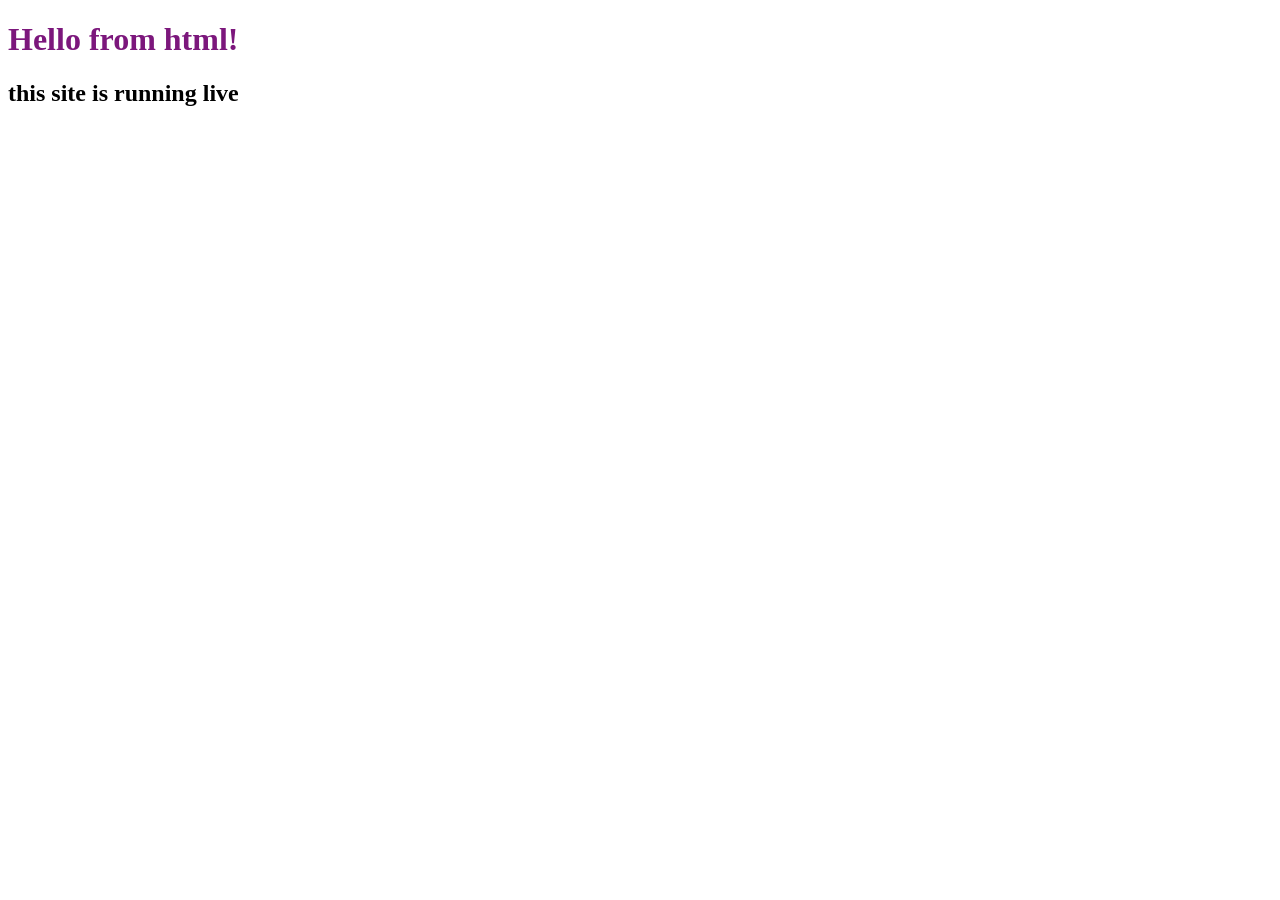
==== target/classes/static/index.html @ dfedbe6b "nooon" ====
<!DOCTYPE html>
<html lang="en">
<head>
    <meta charset="UTF-8">
    <meta name="viewport" content="width=device-width, initial-scale=1.0">
    <title>Document</title>
    <link rel="stylesheet" href="index.css">
</head>
<body>
    <h1>Hello from html!</h1>
    <h2>this site is running live</h2>
    <script src="index.js"></script>
</body>
</html>
---- target/classes/static/index.css ----
h1{
    color: rgb(124, 23, 124);

}
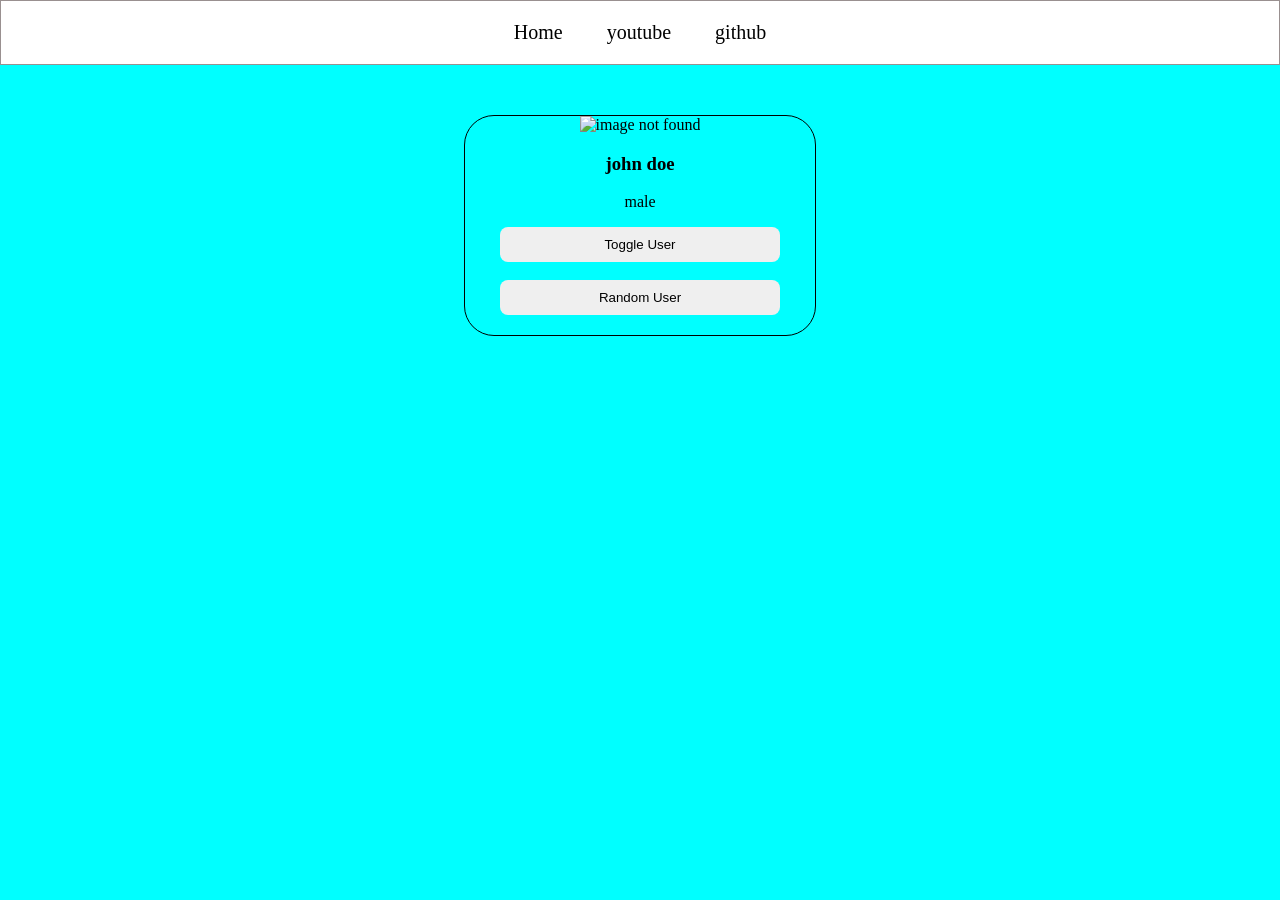
==== commit 0a7b47d9: "nnknn" ====
--- a/target/classes/static/index.html
+++ b/target/classes/static/index.html
@@ -7,8 +7,23 @@
     <link rel="stylesheet" href="index.css">
 </head>
 <body>
-    <h1>Hello from html!</h1>
-    <h2>this site is running live</h2>
+    <div class="navbar">
+        <a href="">Home</a>
+        <a href="https://youtube.com/">youtube</a>
+        <a href="https://github.com/">github</a>
+    </div>
+    <div class="card">
+        <img src="jphn.png" alt="image not found">
+        <h3 id="user-name"  >john doe</h3>
+        <p>male</p>
+        <button>Toggle User</button>
+        <br>
+        <br>
+        <button> Random User</button>
+
+       
+
+    </div>
     <script src="index.js"></script>
 </body>
 </html>
--- a/target/classes/static/index.css
+++ b/target/classes/static/index.css
@@ -1,4 +1,61 @@
+body{
+    margin: 0px;
+    background-color: cyan;
+    
+}
+
+
 h1{
-    color: rgb(124, 23, 124);
+    color :azure;
 
-}+} 
+
+
+.navbar{
+    border-style: solid;
+    border-width: 1px;
+    border-color: rgb(153, 144, 144);
+    padding: 20px;
+    text-align: center; 
+    background-color:white;     
+}
+
+.navbar a{
+    padding: 20px; 
+    text-decoration:none;
+    color:black;
+    font-size: 20px;
+
+    
+
+}
+.navbar a:hover{
+    background-color: aqua;
+    color: rgb(155, 240, 76);
+}
+
+.card img{
+
+    width: 100%;
+
+}
+.card{
+    border: 1px solid black;
+    width: 350px;
+    border-radius: 30px;
+    text-align: center;
+    overflow: hidden;
+    margin-top: 50px;
+    margin-left: auto;
+    margin-right: auto;
+
+    padding-bottom: 20px;
+    
+    text-align: center;
+}
+.card button{
+    border-style: none;
+    padding: 10px;
+    width: 80%;
+    border-radius: 8px;
+}
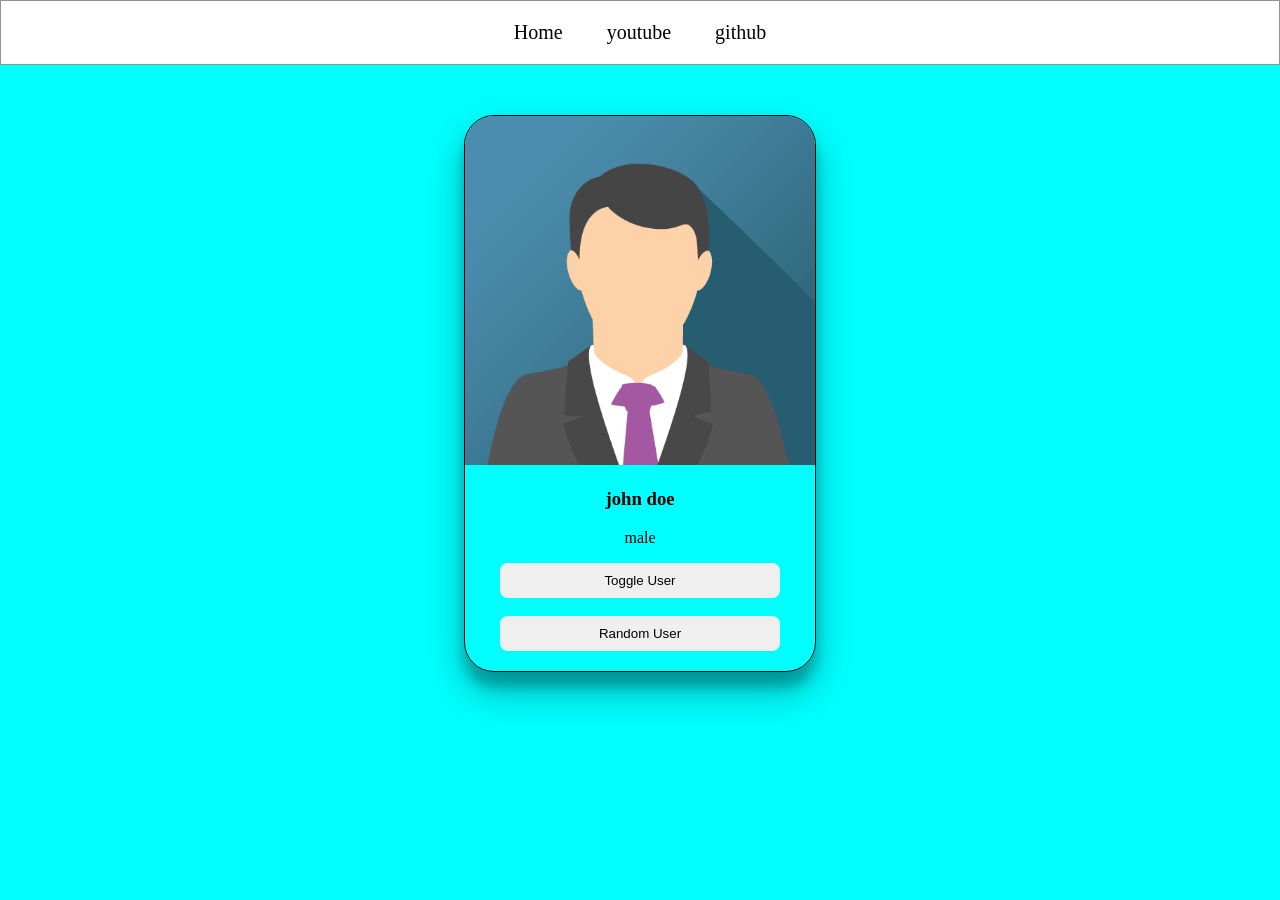
==== commit 5c7539e0: "new" ====
--- a/target/classes/static/index.html
+++ b/target/classes/static/index.html
@@ -13,7 +13,7 @@
         <a href="https://github.com/">github</a>
     </div>
     <div class="card">
-        <img src="jphn.png" alt="image not found">
+        <img src="john.png" alt="image not found">
         <h3 id="user-name"  >john doe</h3>
         <p>male</p>
         <button>Toggle User</button>
@@ -21,8 +21,6 @@
         <br>
         <button> Random User</button>
 
-       
-
     </div>
     <script src="index.js"></script>
 </body>
--- a/target/classes/static/index.css
+++ b/target/classes/static/index.css
@@ -50,8 +50,9 @@
     margin-right: auto;
 
     padding-bottom: 20px;
-    
+
     text-align: center;
+    box-shadow: rgba(0, 0, 0, 0.3) 0px 19px 38px, rgba(0, 0, 0, 0.22) 0px 15px 12px;
 }
 .card button{
     border-style: none;
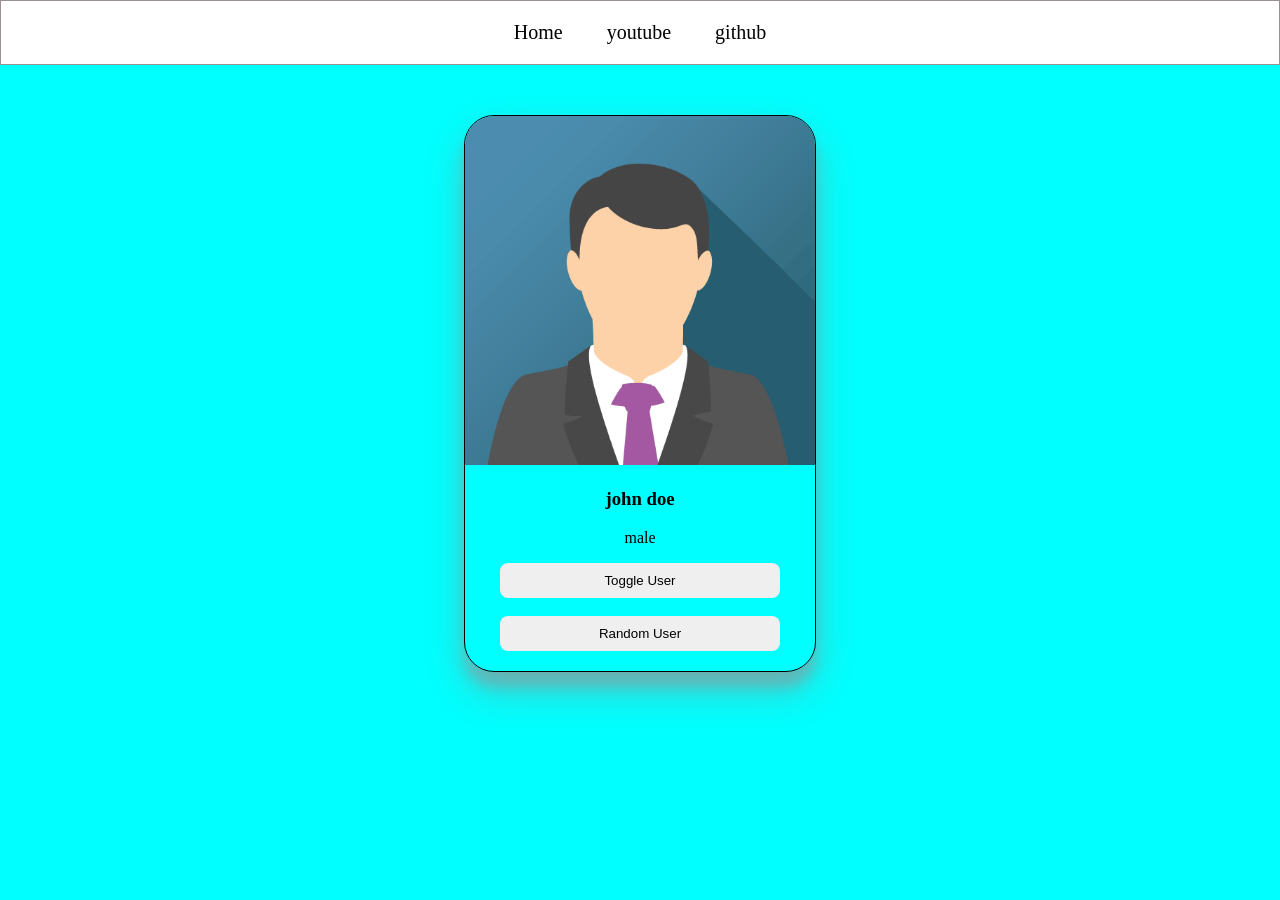
==== commit 97e91d5c: "mm" ====
--- a/target/classes/static/index.html
+++ b/target/classes/static/index.html
@@ -13,10 +13,10 @@
         <a href="https://github.com/">github</a>
     </div>
     <div class="card">
-        <img src="john.png" alt="image not found">
+        <img id="user-image" src="john.png" alt="image not found">
         <h3 id="user-name"  >john doe</h3>
-        <p>male</p>
-        <button>Toggle User</button>
+        <p id="user-gender">male</p>
+        <button onclick="toggleuser()">Toggle User</button>
         <br>
         <br>
         <button> Random User</button>
--- a/target/classes/static/index.css
+++ b/target/classes/static/index.css
@@ -30,8 +30,8 @@
 
 }
 .navbar a:hover{
-    background-color: aqua;
-    color: rgb(155, 240, 76);
+    background-color: rgb(168, 175, 175);
+    color: rgb(167, 252, 88);
 }
 
 .card img{
@@ -52,7 +52,7 @@
     padding-bottom: 20px;
 
     text-align: center;
-    box-shadow: rgba(0, 0, 0, 0.3) 0px 19px 38px, rgba(0, 0, 0, 0.22) 0px 15px 12px;
+    box-shadow: rgba(240, 74, 74, 0.3) 0px 19px 38px, rgba(247, 80, 80, 0.22) 0px 15px 12px;
 }
 .card button{
     border-style: none;
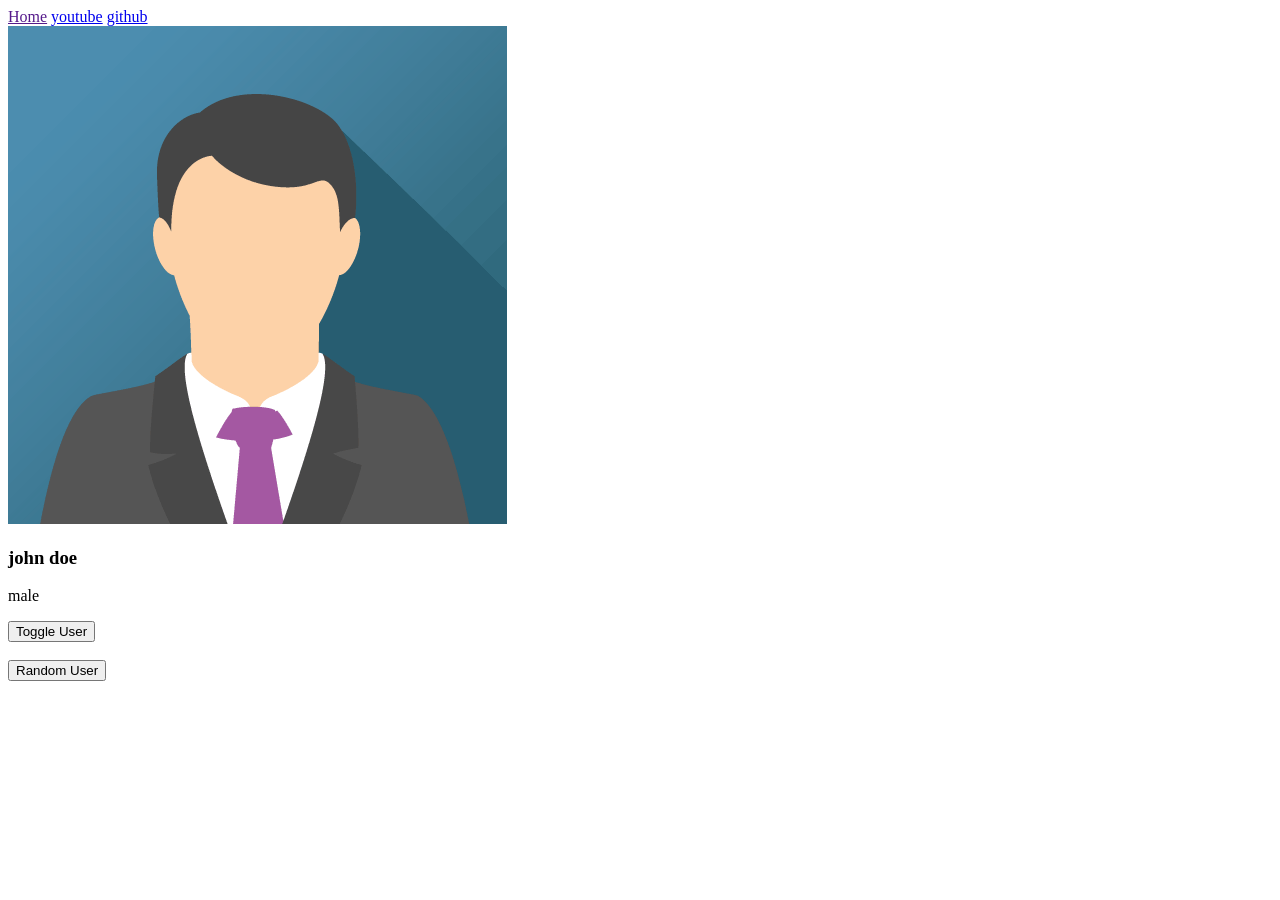
==== commit 582cb0a0: "." ====
--- a/target/classes/static/index.html
+++ b/target/classes/static/index.html
@@ -4,7 +4,7 @@
     <meta charset="UTF-8">
     <meta name="viewport" content="width=device-width, initial-scale=1.0">
     <title>Document</title>
-    <link rel="stylesheet" href="index.css">
+    <link rel="stylesheet" href="/index.css">
 </head>
 <body>
     <div class="navbar">
@@ -16,7 +16,7 @@
         <img id="user-image" src="john.png" alt="image not found">
         <h3 id="user-name"  >john doe</h3>
         <p id="user-gender">male</p>
-        <button onclick="toggleuser()">Toggle User</button>
+        <button onclick="toggleUser()">Toggle User</button>
         <br>
         <br>
         <button> Random User</button>
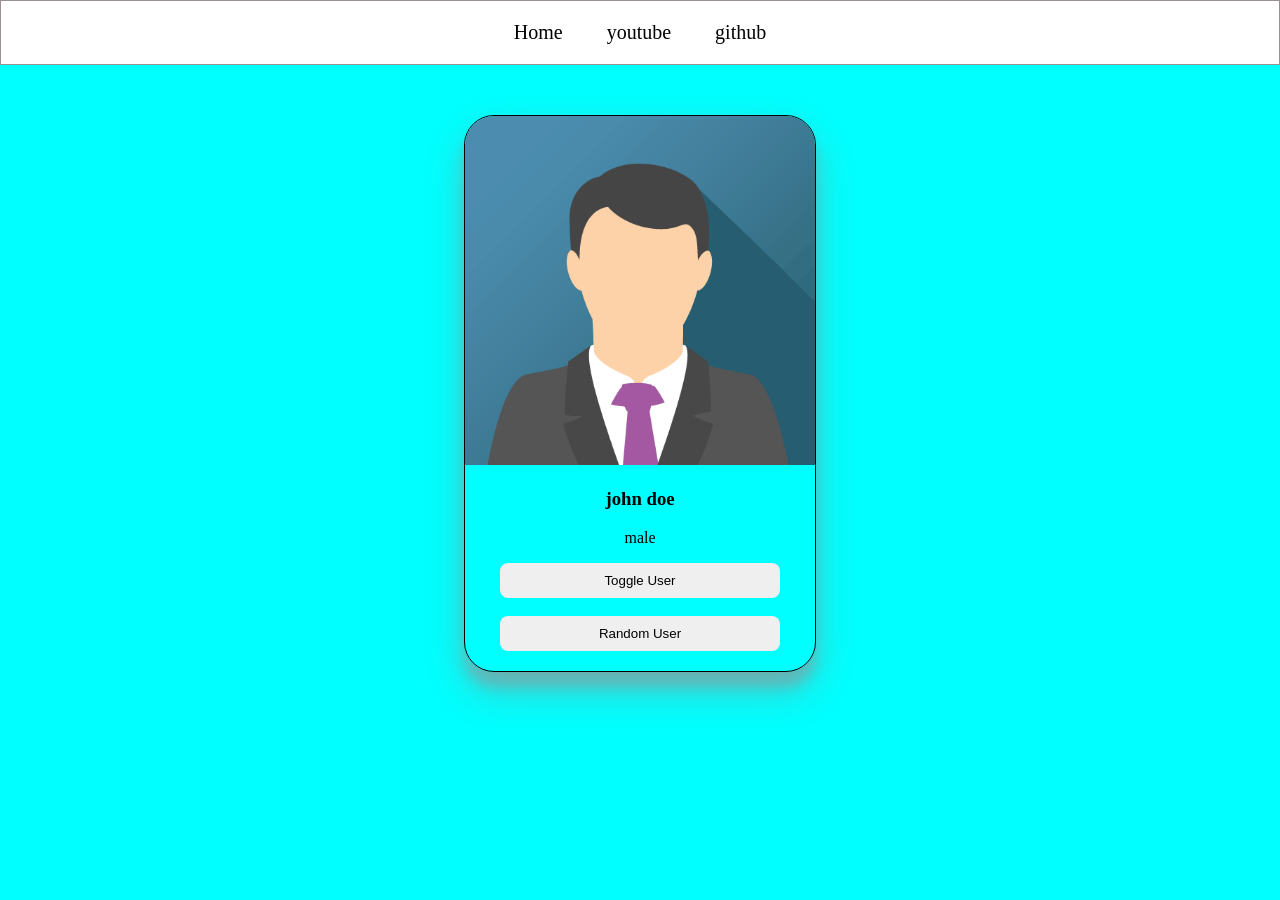
==== commit 01c18703: "ss" ====
--- a/target/classes/static/index.html
+++ b/target/classes/static/index.html
@@ -4,7 +4,7 @@
     <meta charset="UTF-8">
     <meta name="viewport" content="width=device-width, initial-scale=1.0">
     <title>Document</title>
-    <link rel="stylesheet" href="/index.css">
+    <link rel="stylesheet" href="index.css">
 </head>
 <body>
     <div class="navbar">
--- a/target/classes/static/index.css
+++ b/target/classes/static/index.css
@@ -0,0 +1,60 @@
+body{
+    margin: 0px;
+    background-color: cyan;
+    
+}
+
+
+h1{
+    color :azure;
+
+} 
+
+
+.navbar{
+    border-style: solid;
+    border-width: 1px;
+    border-color: rgb(153, 144, 144);
+    padding: 20px;
+    text-align: center; 
+    background-color:white;     
+}
+
+.navbar a{
+    padding: 20px; 
+    text-decoration:none;
+    color:black;
+    font-size: 20px;
+
+}
+.navbar a:hover{
+    background-color: rgb(6, 240, 240);
+    color: rgb(167, 252, 88);
+}
+
+.card img{
+
+    width: 100%;
+
+}
+.card{
+    border: 1px solid black;
+    width: 350px;
+    border-radius: 30px;
+    text-align: center;
+    overflow: hidden;
+    margin-top: 50px;
+    margin-left: auto;
+    margin-right: auto;
+
+    padding-bottom: 20px;
+
+    text-align: center;
+    box-shadow: rgba(240, 74, 74, 0.3) 0px 19px 38px, rgba(247, 80, 80, 0.22) 0px 15px 12px;
+}
+.card button{
+    border-style: none;
+    padding: 10px;
+    width: 80%;
+    border-radius: 8px;
+}
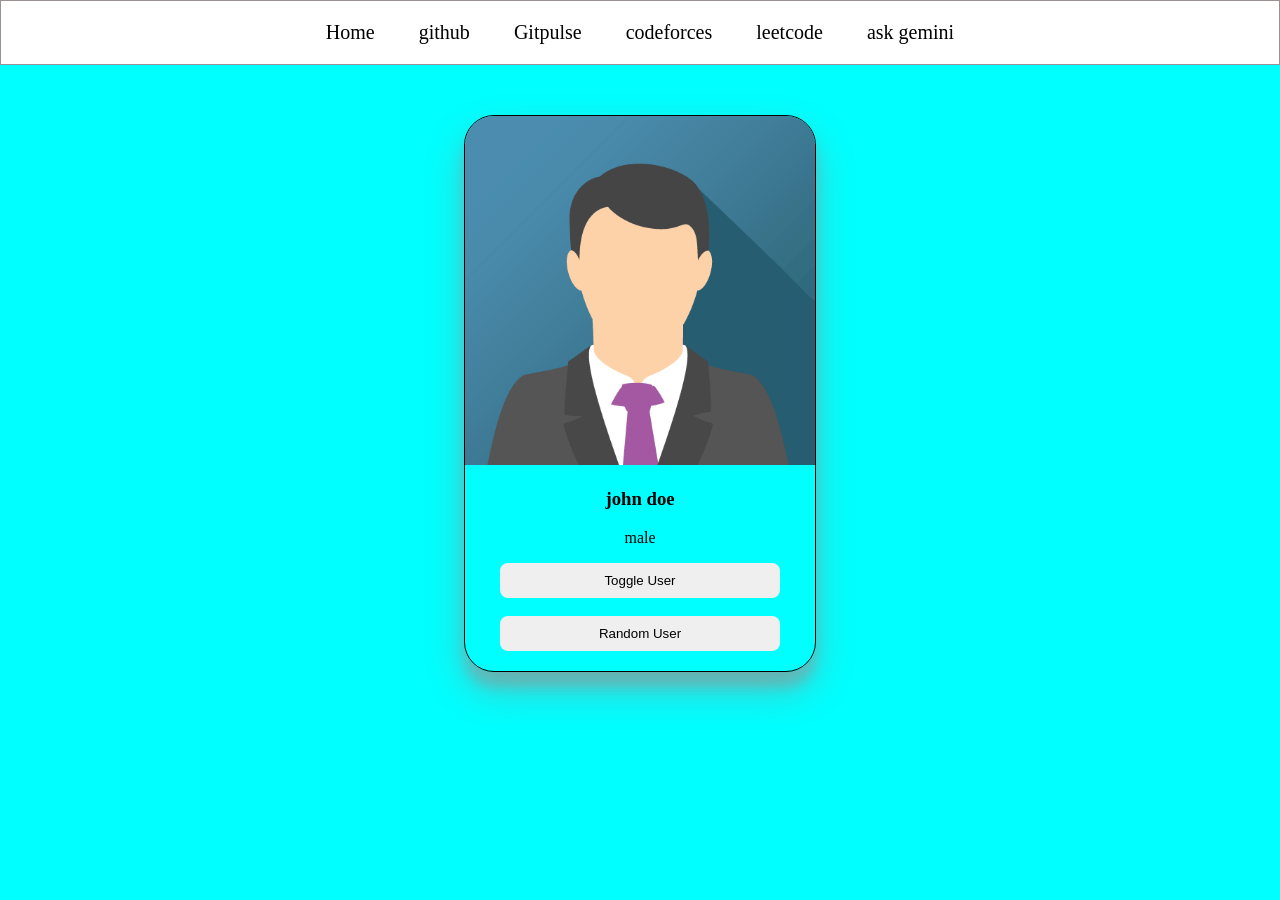
==== commit ce1b599b: "links" ====
--- a/target/classes/static/index.html
+++ b/target/classes/static/index.html
@@ -9,8 +9,13 @@
 <body>
     <div class="navbar">
         <a href="">Home</a>
-        <a href="https://youtube.com/">youtube</a>
+       
         <a href="https://github.com/">github</a>
+        <a href="gitpulse.html">Gitpulse</a>
+        <a href="https://codeforces.com/">codeforces</a>
+        <a href="https://leetcode.com/">leetcode</a>
+        <a href="ask-gemini.html">ask gemini</a>
+        
     </div>
     <div class="card">
         <img id="user-image" src="john.png" alt="image not found">
